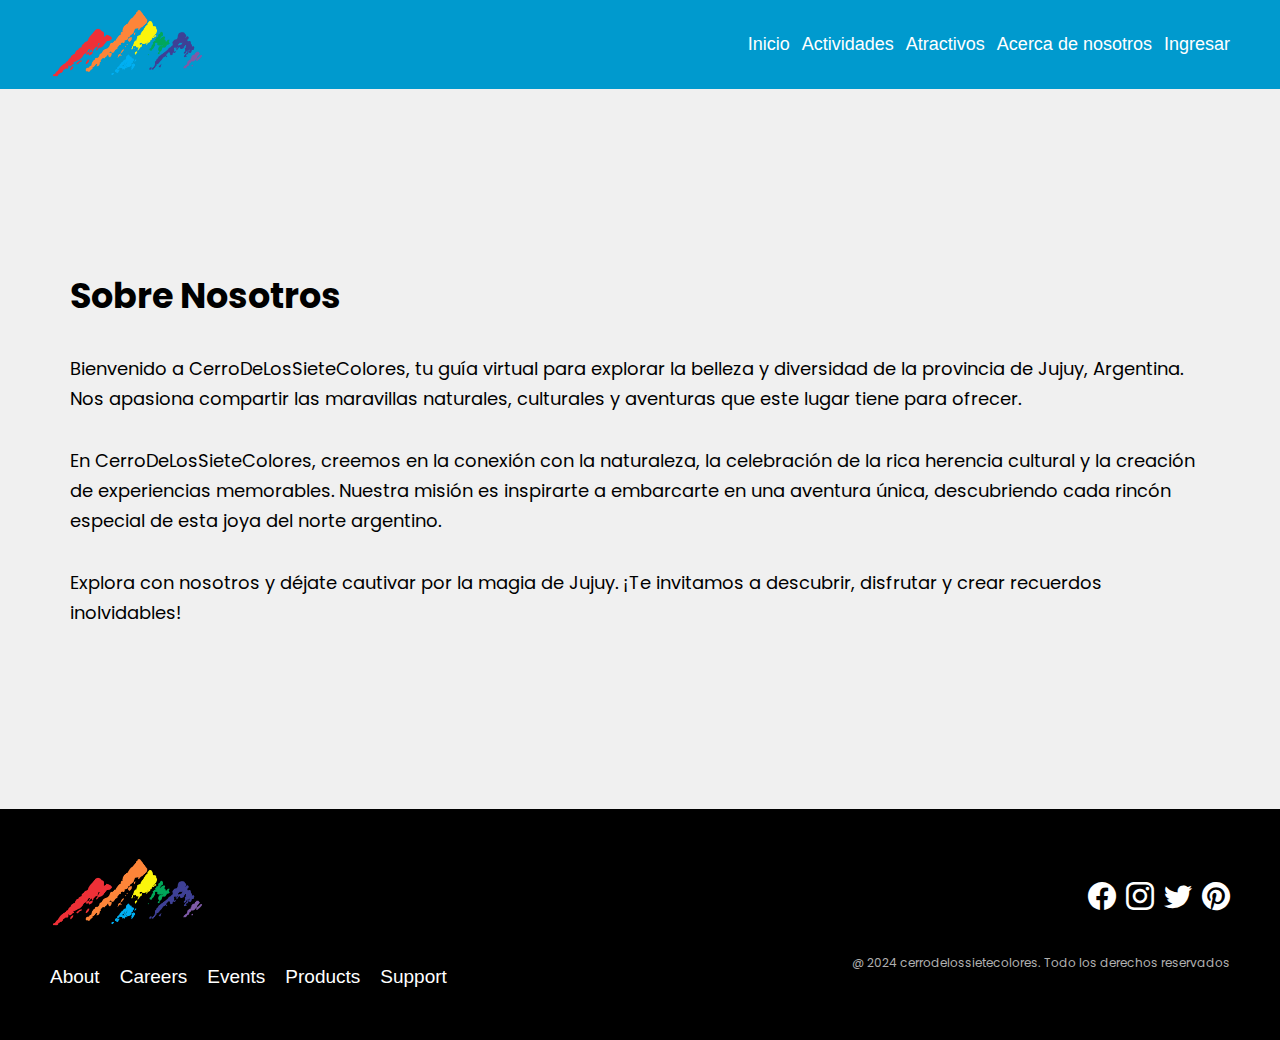
==== pages/about-us.html @ bee5279a "first commit" ====
<!DOCTYPE html>
<html lang="en">

<head>
  <meta charset="UTF-8">
  <meta name="viewport" content="width=device-width, initial-scale=1.0">
  <link href="https://fonts.googleapis.com/css2?family=Poppins:wght@300;400;700&display=swap" rel="stylesheet">
  <link rel="stylesheet" href="https://cdn.jsdelivr.net/npm/bootstrap-icons@1.11.3/font/bootstrap-icons.min.css">
  <link rel="stylesheet" href="/css/about-us.css">
  <title>Sobre Nosotros</title>
</head>

<body>
  <header class="header">
    <img class="logo" src="/assets/logo/logo-Cerro-de-colores.png" alt="logo">

    <button class="open-menu" id="open-menu">
      <i class="bi bi-list"></i>
    </button>
    <div class="mobile-menu disabled" id="mobile-menu">
      <div class="mobile-menu__header">
        <img src="/assets/logo/logo-Cerro-de-colores.png" alt="logo" class="logo">
        <button class="close-menu" id="close-menu">
          <i class="bi bi-x-lg"></i>
        </button>
      </div>
      <div class="mobile-menu__nav">
        <ul>
          <li><a href="/index.html">Inicio</a></li>
          <li><a href="/index.html#actividades">Actividades</a></li>
          <li><a href="/index.html#turistismo">Atractivos</a></li>
          <li><a href="/pages/about-us.html">Acerca de nosotros</a></li>
          <li><a href="/pages/login.html">Ingresar</a></li>
        </ul>
      </div>
    </div>
    <nav class="desktop-menu">
      <ul>
        <li><a href="/index.html">Inicio</a></li>
        <li><a href="/index.html#actividades">Actividades</a></li>
        <li><a href="/index.html#turistismo">Atractivos</a></li>
        <li><a href="/pages/about-us.html">Acerca de nosotros</a></li>
        <li><a href="/pages/login.html">Ingresar</a></li>
      </ul>
    </nav>
  </header>

  <section class="about-us">
    <div class="about-us__container">
      <h1 class="about-us__title">Sobre Nosotros</h1>
      <p class="about-us__text">Bienvenido a CerroDeLosSieteColores, tu guía virtual para explorar la belleza y
        diversidad
        de la
        provincia de Jujuy,
        Argentina. Nos apasiona compartir las maravillas naturales, culturales y aventuras que este lugar tiene para
        ofrecer.</p>

      <p class="about-us__text">En CerroDeLosSieteColores, creemos en la conexión con la naturaleza, la celebración de
        la rica
        herencia cultural y la
        creación de experiencias memorables. Nuestra misión es inspirarte a embarcarte en una aventura única,
        descubriendo
        cada rincón especial de esta joya del norte argentino.</p>

      <p class="about-us__text">Explora con nosotros y déjate cautivar por la magia de Jujuy. ¡Te invitamos a descubrir,
        disfrutar y crear
        recuerdos inolvidables!</p>
      <!-- </div> -->
  </section>

  <footer class="footer">

    <div class="logo-menu">
      <img class="logo" src="/assets/logo/logo-Cerro-de-colores.png" alt="logo">
      <nav class="footer-menu">
        <ul class="footer-menu__list">
          <li class="footer-menu__item"><a href="#">About</a></li>
          <li class="footer-menu__item"><a href="#">Careers</a></li>
          <li class="footer-menu__item"><a href="#">Events</a></li>
          <li class="footer-menu__item"><a href="#">Products</a></li>
          <li class="footer-menu__item"><a href="#">Support</a></li>
        </ul>
      </nav>
    </div>
    <div class="icons-copyright">
      <div class="icons">
        <i class="bi bi-facebook"></i>
        <i class="bi bi-instagram"></i>
        <i class="bi bi-twitter"></i>
        <i class="bi bi-pinterest"></i>
      </div>
      <p class="copyright">@ 2024 cerrodelossietecolores. Todo los derechos reservados</p>
    </div>
  </footer>

  <script>
    let btnOpenMenu = document.querySelector("#open-menu")
    let btnCloseMenu = document.querySelector("#close-menu")
    let menu = document.querySelector("#mobile-menu")

    btnOpenMenu.addEventListener("click", () => {
      menu.classList.remove("disabled")
    });

    btnCloseMenu.addEventListener("click", () => {
      menu.classList.add("disabled")
    });
  </script>
</body>

</html>
---- css/about-us.css ----
/* Estilos generales */
* {
	margin: 0;
	padding: 0;
	box-sizing: border-box;
}

:root {
	--font-title: "Poppins", sans-serif;
	--font-text: "Open Sans", sans-serif;
	--font-text-2: "Alata", sans-serif;
	--light: 400;
	--medium: 500;
	--bold: 700;
	--primary-color: #3498db;
	--secondary-color: #2ecc71;
	--white: #fff;
	--black: #000;
	--grey: #555;
	--max-width: 120rem;
}

html {
	/* font-size: 10px; */
	/* 10px / 16px = 0.625 = 62.5% */
	/* Percentage of user's browser font-size setting */
	font-size: 62.5%;
}

body {
	font-family: var(--font-title);
	background-color: #f0f0f0;
	font-size: 1.8rem;
}

a {
	text-decoration: none;
}

/* ---------- HEADER -------------  */
.mobile-menu,
.desktop-menu {
	display: none;
}

.mobile-menu {
	max-width: 100%;
	min-width: 3.8rem 0px;
	width: -webkit-fill-available;
}

.logo {
	width: 16rem;
	height: auto;
}

.header {
	background-color: #009ace;
	display: flex;
	justify-content: space-between;
	align-items: center;
	/* background-color: rgb(0, 0, 0, 0.5); */
	padding: 2rem 5rem;
}

.open-menu,
.close-menu {
	border: 0;
	background-color: transparent;
	color: var(--white);
	font-size: 4rem;
	cursor: pointer;
}

.hero__content {
	flex-grow: 1;
	display: flex;
	align-items: center;
	justify-content: center;
}

.hero__content p {
	color: var(--white);
	font-size: 4rem;
	border: 0.2rem solid var(--white);
	padding: 3rem;
	text-transform: uppercase;
}

/* ---------- NAVBAR -------------  */

.mobile-menu {
	display: flex;
	flex-direction: column;
	background-color: var(--black);
	position: fixed;
	inset: 0;
	padding: 4rem;
	z-index: 2;
}

.mobile-menu__header {
	display: flex;
	justify-content: space-between;
	align-items: center;
}

.mobile-menu__nav {
	flex-grow: 1;
	display: flex;
	align-items: center;
}

.mobile-menu__nav ul {
	list-style-type: none;
	display: flex;
	flex-direction: column;
	gap: 4rem;
}

.mobile-menu__nav ul li a {
	text-transform: uppercase;
	color: var(--white);
	font-size: 3rem;
}

/* ---------- ABOUT US Mobile -------------  */
.about-us {
	max-width: var(--max-width);
	display: flex;
	/*flex-direction: column; */
	/* justify-content: center; */

	padding: 5rem 3rem;
}

.about-us__container {
	display: flex;
	flex-direction: column;
	gap: 3rem;
}

.about-us__title {
	font-size: 3.5rem;
}

.about-us__text {
	line-height: 3rem;
}

/* ---------- FOOTER Mobile-------------  */
.footer {
	background-color: var(--black);
	display: flex;
	flex-direction: column;
	align-items: center;
	gap: 4rem;
	padding: 5rem 3rem;
	/* color: var(--white); */
	text-align: center;
}

.logo-menu,
.icons-copyright {
	display: flex;
	flex-direction: column;
	gap: 3.5rem;
	align-items: center;
}

.footer-menu__list {
	list-style: none;
	display: flex;
	flex-direction: column;
	align-items: center;
	gap: 2rem;
	color: var(--white);
}

.footer-menu__item > a {
	color: var(--white);
	font-family: var(--font-text);
	font-size: 1.9rem;
}

.icons {
	font-size: 2.8rem;
	display: flex;
	gap: 1rem;
	color: var(--white);
}

.copyright {
	color: #b0b0b0;
	font-size: 1.2rem;
}

@media screen and (min-width: 768px) {
	.header {
		/* background-color: rgb(0, 0, 0, 0.5); */
		/* padding: 2rem 5rem; */
		padding: 1rem max(5rem, 50vw - 1280px / 2);
		/* position: absolute; */
		/* z-index: 1; */
		width: 100%;
	}

	.hero__content p {
		font-size: 6rem;
	}

	.open-menu {
		display: none;
	}

	.desktop-menu {
		display: flex;
	}

	.desktop-menu ul {
		display: flex;
		gap: 1.2rem;
		list-style: none;
		font-family: var(--font-text);
		/* justify-content: space-between; */
	}

	.desktop-menu ul li a {
		color: var(--white);
	}

	/* About-Us Descktop */
	.about-us {
		margin: 0 auto;
		height: 80vh;
	}

	.about-us__container {
		/* margin-top: auto; */
		/* margin-bottom: auto; */
		display: flex;
		flex-direction: column;
		gap: 3.2rem;
		margin: auto;
	}

	/* Footer Descktop */
	.footer {
		flex-direction: row;
		justify-content: space-between;
		padding: 5rem max(5rem, 50vw - 1280px / 2);
	}

	.logo-menu {
		align-items: start;
	}

	.footer-menu__list {
		flex-direction: row;
	}

	.icons-copyright {
		align-items: end;
	}
}

/* MOBILE MENU NAVBAR  */
.disabled {
	display: none;
}
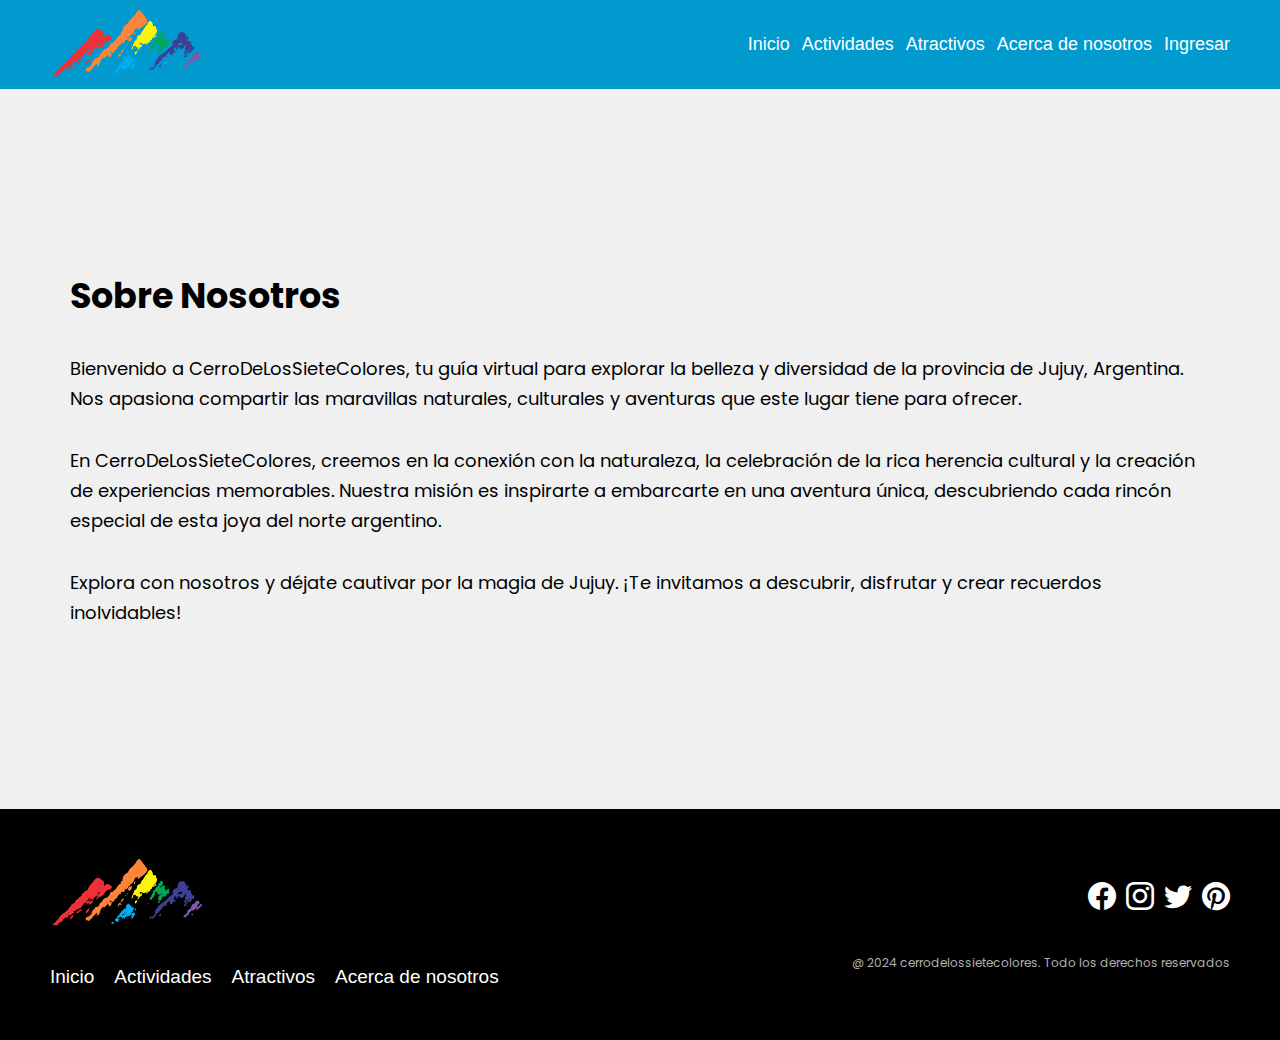
==== commit 0943cf38: "fix style" ====
--- a/pages/about-us.html
+++ b/pages/about-us.html
@@ -74,11 +74,10 @@
       <img class="logo" src="/assets/logo/logo-Cerro-de-colores.png" alt="logo">
       <nav class="footer-menu">
         <ul class="footer-menu__list">
-          <li class="footer-menu__item"><a href="#">About</a></li>
-          <li class="footer-menu__item"><a href="#">Careers</a></li>
-          <li class="footer-menu__item"><a href="#">Events</a></li>
-          <li class="footer-menu__item"><a href="#">Products</a></li>
-          <li class="footer-menu__item"><a href="#">Support</a></li>
+          <li class="footer-menu__item"><a href="/index.html">Inicio</a></li>
+          <li class="footer-menu__item"><a href="/index.html#actividades">Actividades</a></li>
+          <li class="footer-menu__item"><a href="/index.html#turistismo">Atractivos</a></li>
+          <li class="footer-menu__item"><a href="/pages/about-us.html">Acerca de nosotros</a></li>
         </ul>
       </nav>
     </div>
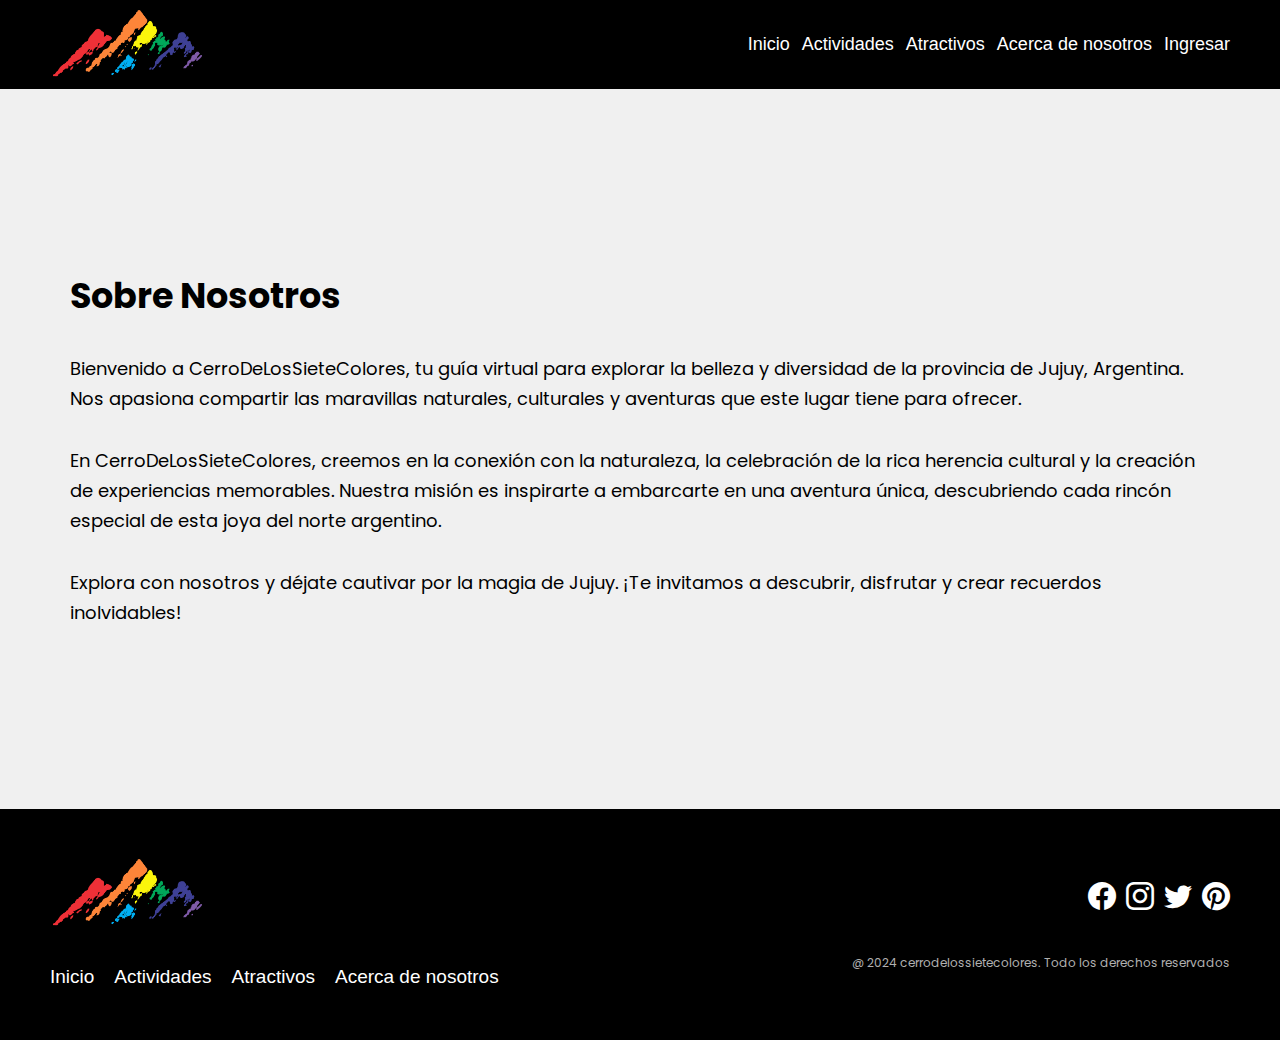
==== commit cb135b6e: "add images in tourist attraction section and favicon" ====
--- a/pages/about-us.html
+++ b/pages/about-us.html
@@ -4,6 +4,7 @@
 <head>
   <meta charset="UTF-8">
   <meta name="viewport" content="width=device-width, initial-scale=1.0">
+  <link rel="icon" type="image/jpg" href="/assets/logo/favicon-32x32.png">
   <link href="https://fonts.googleapis.com/css2?family=Poppins:wght@300;400;700&display=swap" rel="stylesheet">
   <link rel="stylesheet" href="https://cdn.jsdelivr.net/npm/bootstrap-icons@1.11.3/font/bootstrap-icons.min.css">
   <link rel="stylesheet" href="/css/about-us.css">
--- a/css/about-us.css
+++ b/css/about-us.css
@@ -55,7 +55,8 @@
 }
 
 .header {
-	background-color: #009ace;
+	/* background-color: #009ace; */
+	background-color: var(--black);
 	display: flex;
 	justify-content: space-between;
 	align-items: center;
